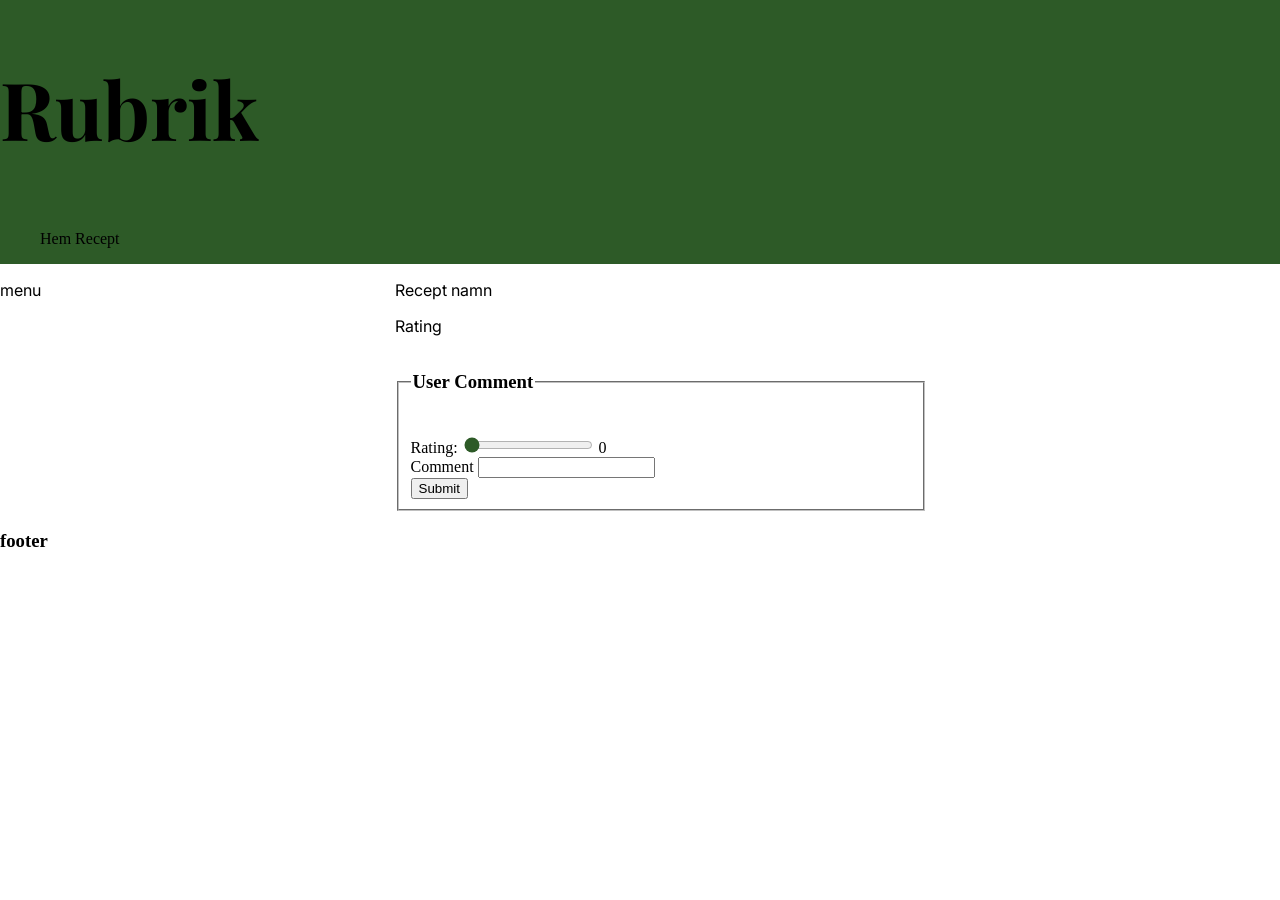
==== recept.html @ 5d12f4b0 "added required" ====
<!DOCTYPE html>
<html lang="en">
    <head>
        <meta charset="UTF-8" />
        <meta name="viewport" content="width=device-width, initial-scale=1.0">
        <title>Title</title>
        <link rel="stylesheet" href="css/style.css">
    </head>
    <body class="container">
        <header class="header">
            <h1>Rubrik</h1>
        </header>
        <section class="navigation">
            <nav>
                <ul>
                    <li>
                        <a href="index.html">Hem</a>
                    </li>
                    <li>
                        <a href="recept.html">Recept</a>
                    </li>
                </ul>
            </nav>
        </section>
        <section class="menu">
            <p>menu</p>
        </section>
        <section class="content">
            <p>Recept namn</p>
            <p>Rating</p>
            <!-- Lägg till ingredienser och how to här -->
            <form>
                <fieldset style="width: 500px;">
                    <legend><h3>User Comment</h3></legend>
                        <br><label for="rating">Rating: </label>
                        <input type="range" min="0" max="5" value="0" step="0.5" oninput="this.nextElementSibling.value = this.value" style="accent-color: #2D5A27;" required>
                        <output>0</output><br>
                        <label for="comment">Comment</label>
                        <input type="text" min="10" max="250"><br>
                        <input type="submit">
                </fieldset>
            </form>
        </section>
        <footer class="footer">
            <h3>footer</h3>
        </footer>
    </body>
</html>
---- css/style.css ----
@import url('https://fonts.googleapis.com/css2?family=Playfair+Display:ital,wght@0,400..900;1,400..900&display=swap');
@import url('https://fonts.googleapis.com/css2?family=Inter:ital,opsz,wght@0,14..32,100..900;1,14..32,100..900&display=swap');

body{
    margin: 0 auto;
}
.monsieur-la-doulaise-regular {
  font-family: "Monsieur La Doulaise", cursive;
  font-weight: 400;
  font-style: normal;
}

.container{
    display: grid;
    grid-template-areas: 
    "header header"
    "navigation navigation"
    "menu content"
    "footer footer";
}

.container header.header{
    grid-area: header;
}

.container .navigation{
    grid-area: navigation;
    background-color: #2D5A27;
}

.container section.menu{
    grid-area: menu;
}

.container section.content {
    width: 100%;
    max-width: 1200px;
    grid-area: content;
}

.container footer.footer{
    grid-area: footer;
}

li{
    display: inline-block;
}

a{
    text-decoration: none;
    color: black;
}

a:hover{
    color: rebeccapurple;
}


h1{
      font-family: "Playfair Display", serif;
      font-size: 5rem;
}

p{
    font-family: "Inter", sans-serif;
}

header{
    background-color: #2D5A27;
}
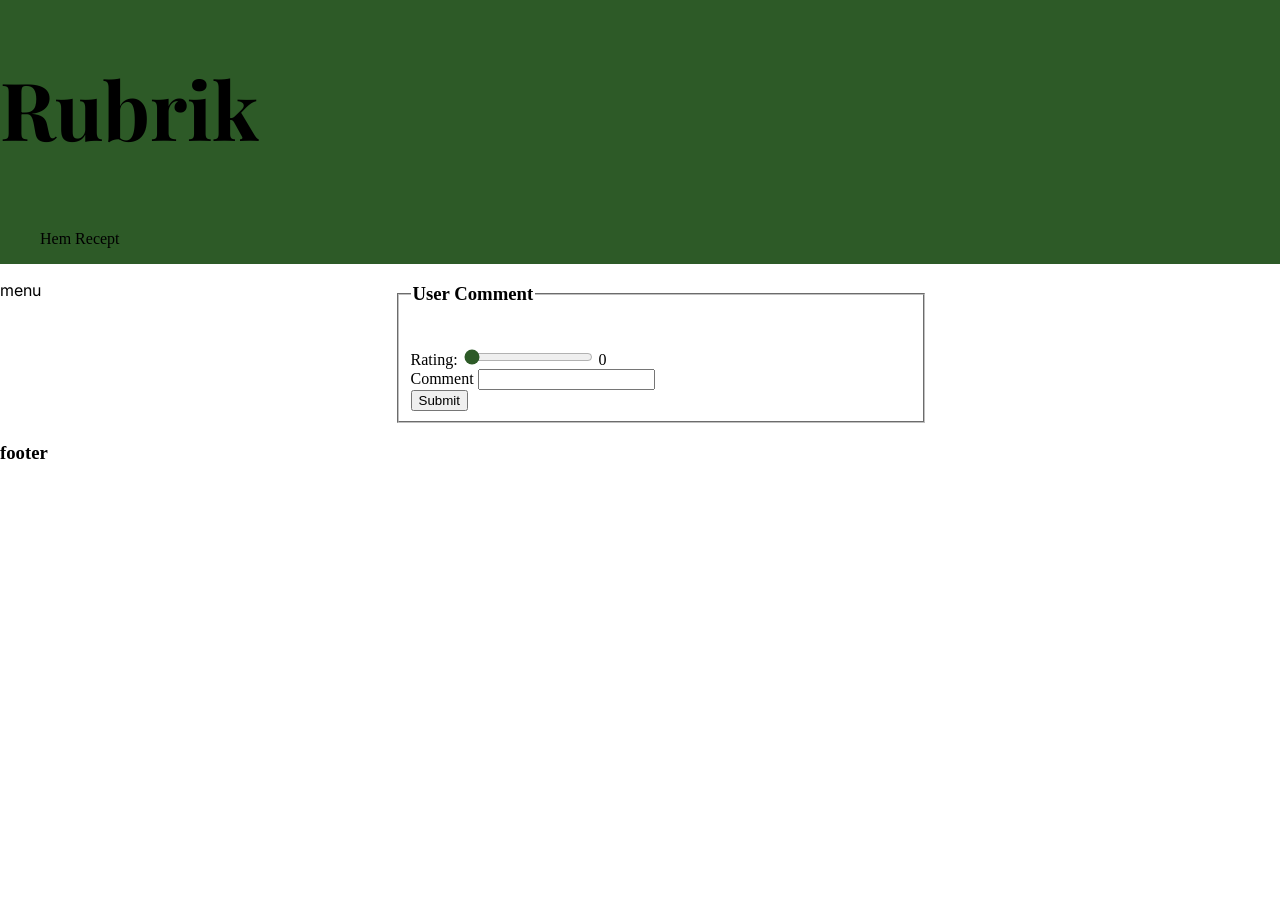
==== commit bb80ac31: "added js code for fetch and code to dynamically show whgich recipe is choosen on the page." ====
--- a/recept.html
+++ b/recept.html
@@ -17,7 +17,7 @@
                         <a href="index.html">Hem</a>
                     </li>
                     <li>
-                        <a href="recept.html">Recept</a>
+                        <a href="receptlista.html">Recept</a>
                     </li>
                 </ul>
             </nav>
@@ -26,17 +26,17 @@
             <p>menu</p>
         </section>
         <section class="content">
-            <p>Recept namn</p>
-            <p>Rating</p>
-            <!-- Lägg till ingredienser och how to här -->
-            <form>
+            <article id="receptContent">
+
+            </article>
+            <form id="formReg">
                 <fieldset style="width: 500px;">
                     <legend><h3>User Comment</h3></legend>
                         <br><label for="rating">Rating: </label>
-                        <input type="range" min="0" max="5" value="0" step="0.5" oninput="this.nextElementSibling.value = this.value" style="accent-color: #2D5A27;" required>
+                        <input id="rating" type="range" min="0" max="5" value="0" step="0.5" oninput="this.nextElementSibling.value = this.value" style="accent-color: #2D5A27;" required>
                         <output>0</output><br>
                         <label for="comment">Comment</label>
-                        <input type="text" min="10" max="250"><br>
+                        <input id="comment" type="text" min="10" max="250"><br>
                         <input type="submit">
                 </fieldset>
             </form>
@@ -44,5 +44,6 @@
         <footer class="footer">
             <h3>footer</h3>
         </footer>
+        <script src="js/recipe.js"></script>
     </body>
 </html>
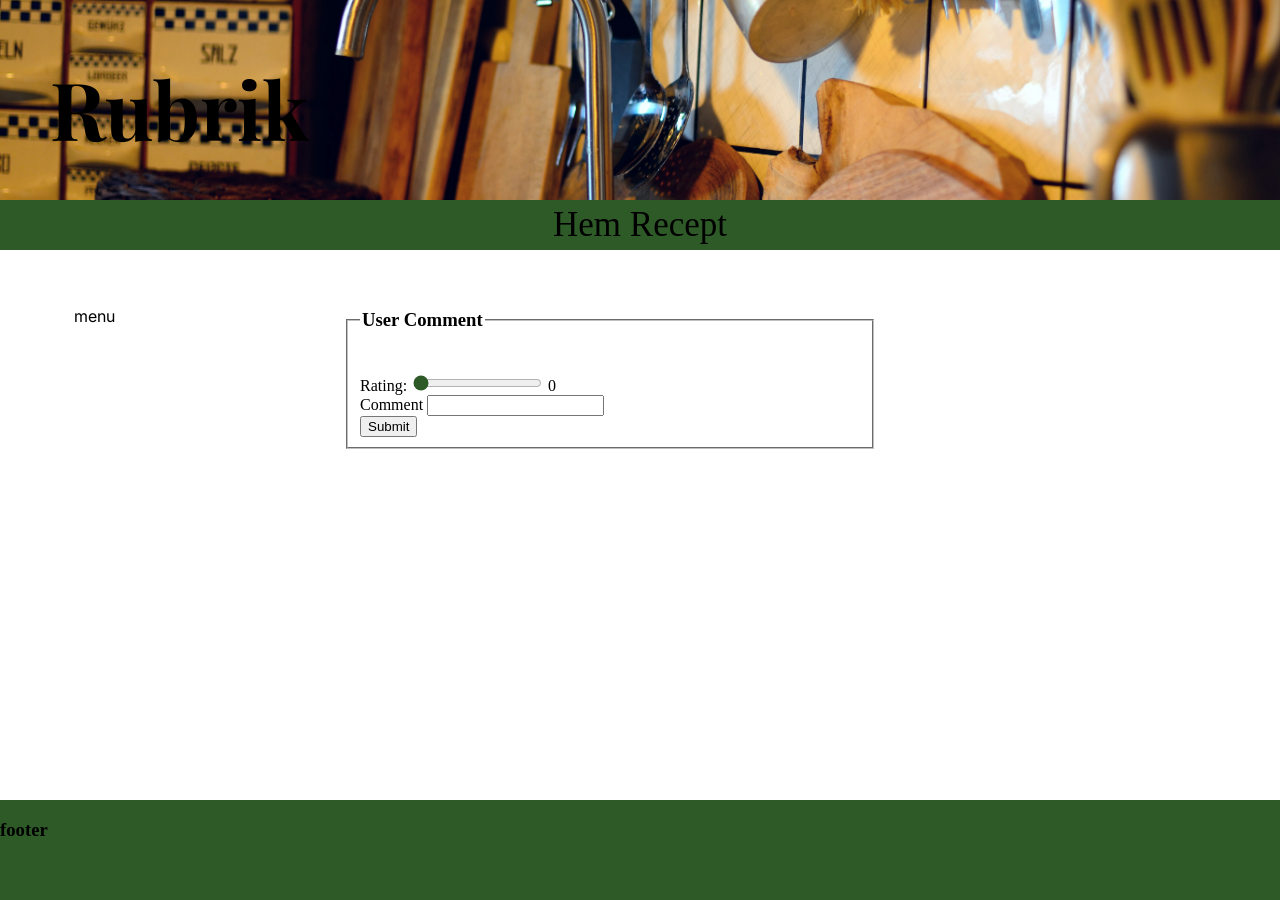
==== commit 37c62137: "updated css and html" ====
--- a/recept.html
+++ b/recept.html
@@ -22,6 +22,7 @@
                 </ul>
             </nav>
         </section>
+        <section class="midWrapp">
         <section class="menu">
             <p>menu</p>
         </section>
@@ -41,6 +42,7 @@
                 </fieldset>
             </form>
         </section>
+        </section>
         <footer class="footer">
             <h3>footer</h3>
         </footer>
--- a/css/style.css
+++ b/css/style.css
@@ -3,6 +3,7 @@
 
 body{
     margin: 0 auto;
+    padding: 0;
 }
 .monsieur-la-doulaise-regular {
   font-family: "Monsieur La Doulaise", cursive;
@@ -11,35 +12,66 @@
 }
 
 .container{
-    display: grid;
-    grid-template-areas: 
-    "header header"
-    "navigation navigation"
-    "menu content"
-    "footer footer";
+    display: flex;
+    flex-direction: column;
+    min-height: 100vh;
 }
+
 
 .container header.header{
     grid-area: header;
+    height: 200px;
+    width: 100%;
+    background-image: url("../img/congerdesign-kitchen-4785218.jpg");
+    background-size:cover;
+    background-position:center;
 }
 
 .container .navigation{
     grid-area: navigation;
+    height: 50px;
+    width: 100%;
     background-color: #2D5A27;
 }
 
-.container section.menu{
+.midWrapp {
+    display: grid;
+    grid-template-areas: "menu content";
+    grid-template-columns: 280px 1fr; 
+    max-width: 1200px; 
+    width: 90%;       
+    margin: 40px auto; 
+    flex: 1;           
+}
+
+nav{
+    text-align: center;
+    font-size: 35px;
+}
+
+nav ul{
+    margin: 0;
+    margin-top: 5px;
+    padding: 0;
+}
+
+.middle-wrapper section.menu {
     grid-area: menu;
 }
 
-.container section.content {
-    width: 100%;
-    max-width: 1200px;
+.middle-wrapper section.content {
     grid-area: content;
+}
+
+.menu p{
+    margin-left: 10px;
 }
 
 .container footer.footer{
     grid-area: footer;
+    height: 100px;
+    background-color: #2D5A27;
+    width: 100%;
 }
 
 li{
@@ -59,6 +91,7 @@
 h1{
       font-family: "Playfair Display", serif;
       font-size: 5rem;
+      margin-left: 50px;
 }
 
 p{
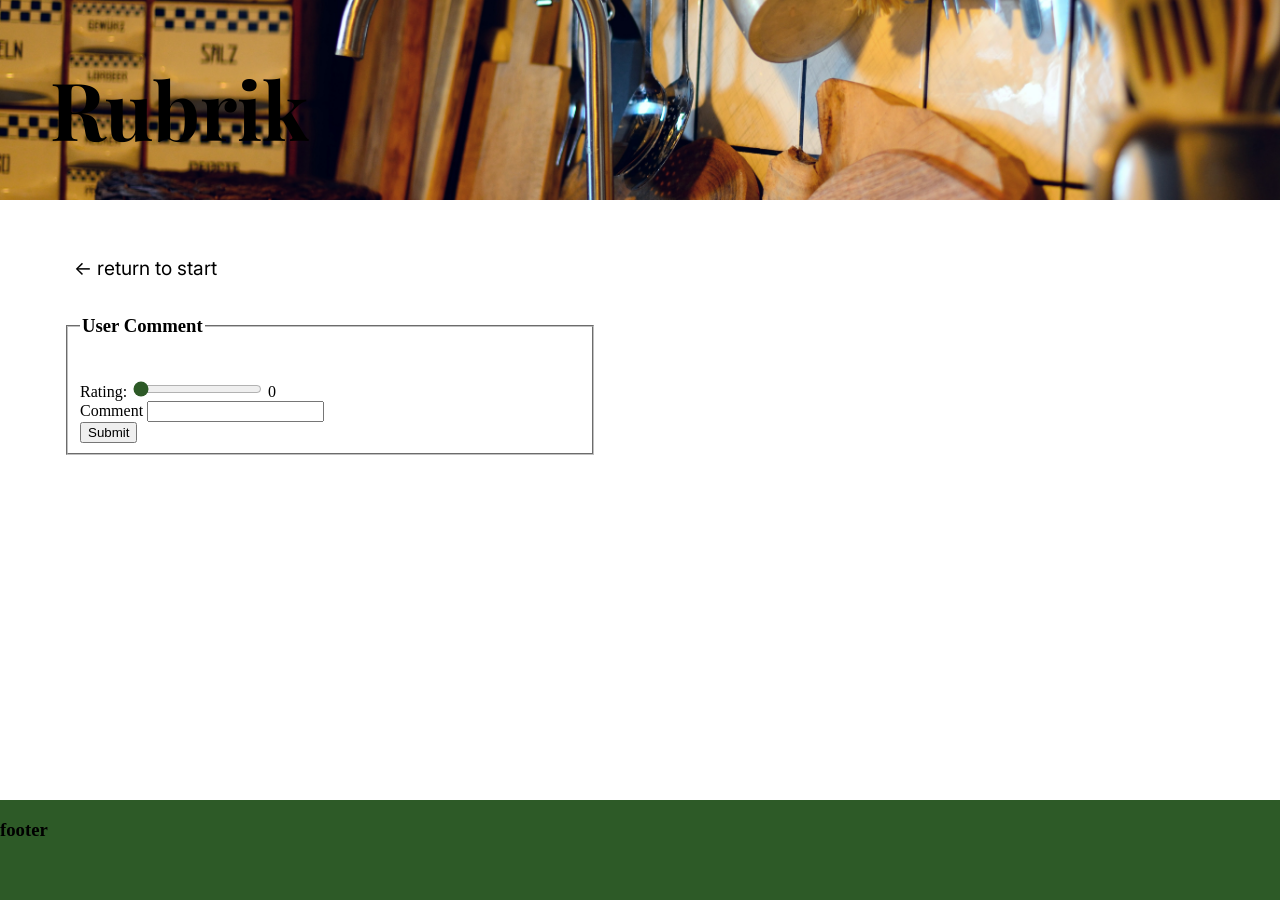
==== commit be6b4bf8: "removed nav, updated style" ====
--- a/recept.html
+++ b/recept.html
@@ -10,23 +10,11 @@
         <header class="header">
             <h1>Rubrik</h1>
         </header>
-        <section class="navigation">
-            <nav>
-                <ul>
-                    <li>
-                        <a href="index.html">Hem</a>
-                    </li>
-                    <li>
-                        <a href="receptlista.html">Recept</a>
-                    </li>
-                </ul>
-            </nav>
         </section>
         <section class="midWrapp">
-        <section class="menu">
-            <p>menu</p>
-        </section>
-        <section class="content">
+        
+        <section class="menu content">
+            <p><a href="index.html"><- return to start</a></p>
             <article id="receptContent">
 
             </article>
--- a/css/style.css
+++ b/css/style.css
@@ -81,6 +81,7 @@
 a{
     text-decoration: none;
     color: black;
+    font-size: 1.2rem;
 }
 
 a:hover{
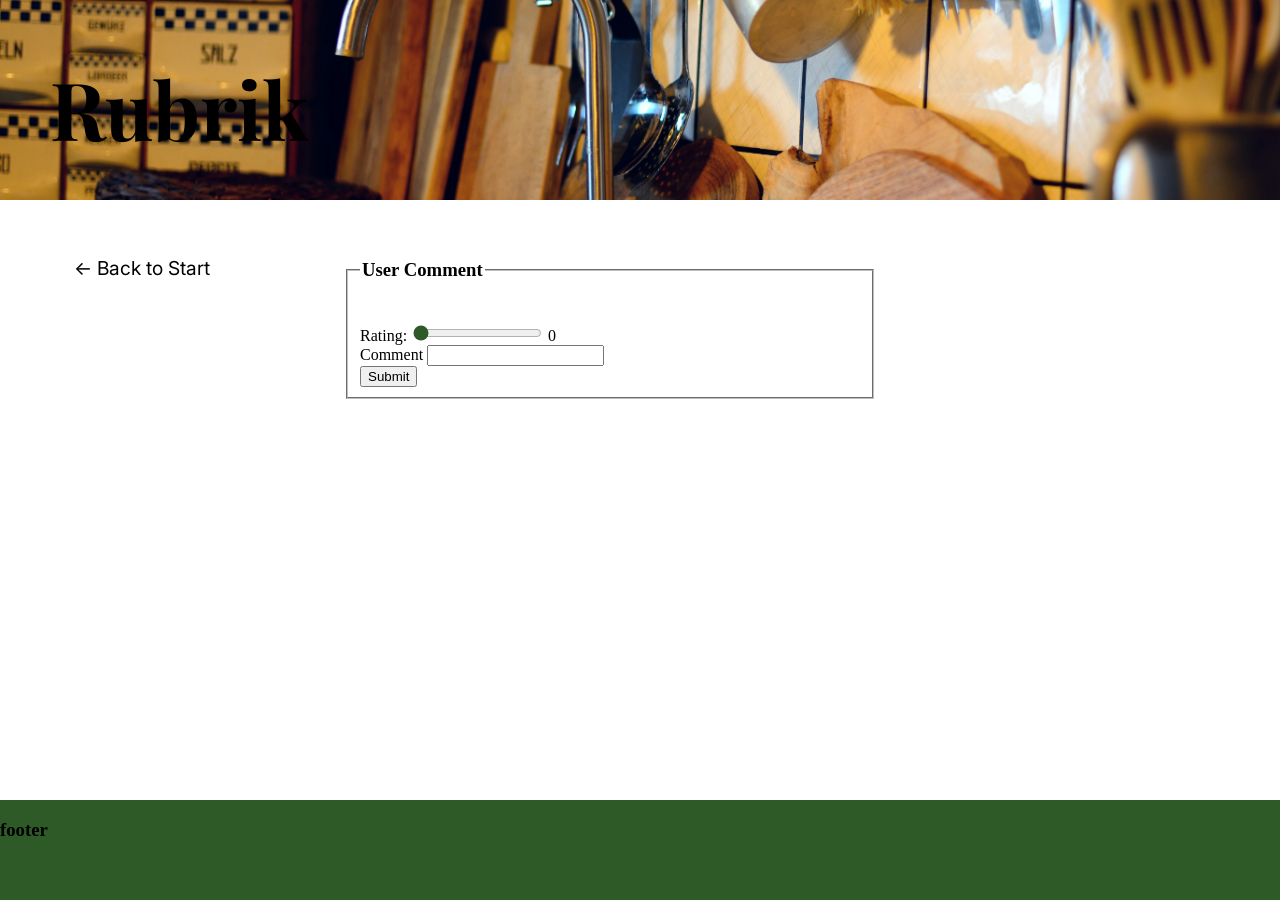
==== commit 6f806180: "fixed recept page to show a back to start link, added step numbers to how to part." ====
--- a/recept.html
+++ b/recept.html
@@ -10,13 +10,12 @@
         <header class="header">
             <h1>Rubrik</h1>
         </header>
+        <section class="midWrapp">
+        <section class="menu">
+            <p><a href="index.html"><- Back to Start</a></p>
         </section>
-        <section class="midWrapp">
-        
         <section class="menu content">
-            <p><a href="index.html"><- return to start</a></p>
             <article id="receptContent">
-
             </article>
             <form id="formReg">
                 <fieldset style="width: 500px;">
--- a/css/style.css
+++ b/css/style.css
@@ -42,6 +42,7 @@
     width: 90%;       
     margin: 40px auto; 
     flex: 1;           
+    justify-content: center;
 }
 
 nav{
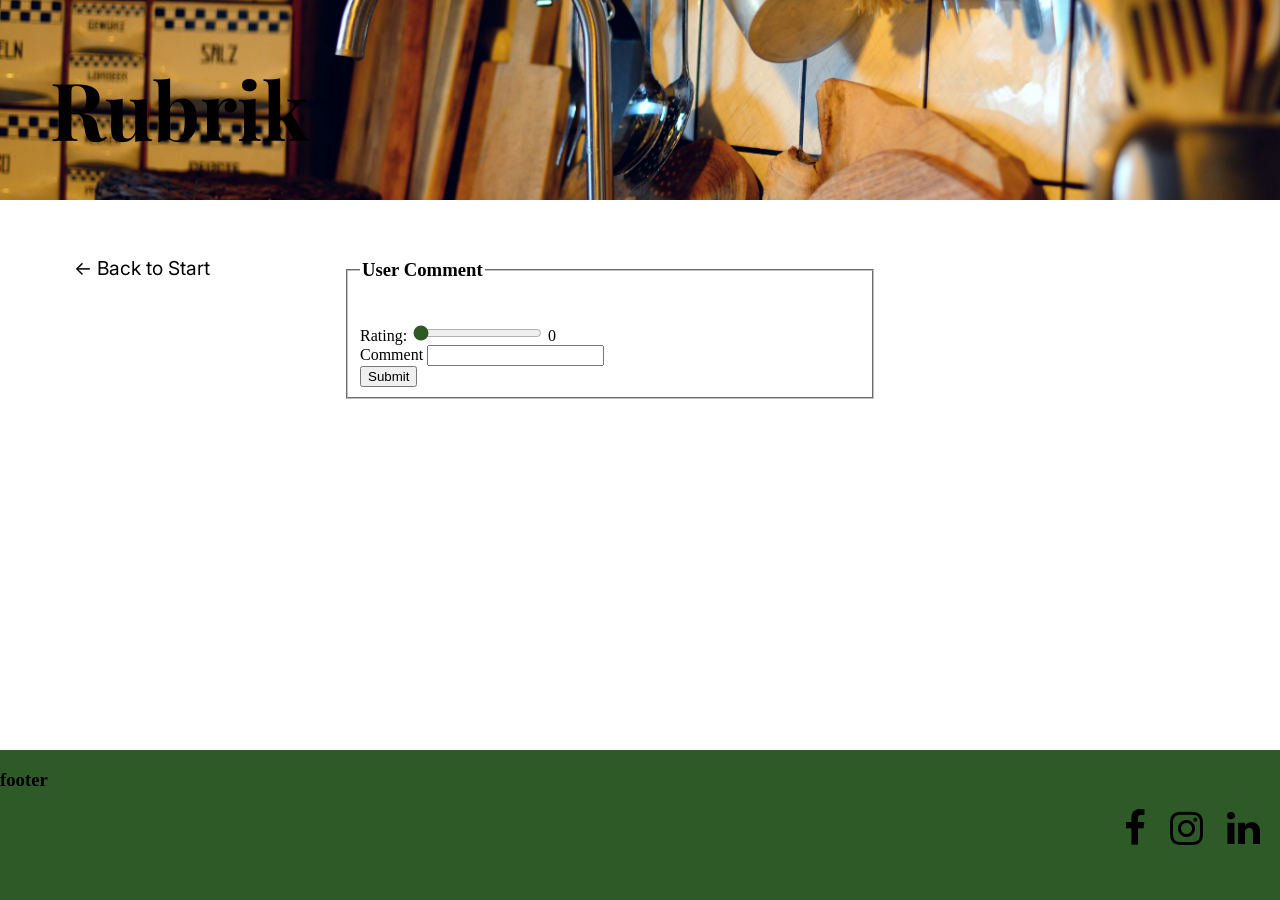
==== commit 6ad42da7: "added social media links to webpages" ====
--- a/recept.html
+++ b/recept.html
@@ -5,6 +5,7 @@
         <meta name="viewport" content="width=device-width, initial-scale=1.0">
         <title>Title</title>
         <link rel="stylesheet" href="css/style.css">
+        <link rel="stylesheet" href="https://cdnjs.cloudflare.com/ajax/libs/font-awesome/4.7.0/css/font-awesome.min.css">
     </head>
     <body class="container">
         <header class="header">
@@ -32,6 +33,12 @@
         </section>
         <footer class="footer">
             <h3>footer</h3>
+            <section style="float: right;">
+                <a href='#'><i href="#" class="fa fa-facebook fa-2x"></i></a>
+                <a href="#"><i class="fa fa-instagram fa-2x"></i></a>
+                <a href="#"><i href="#" class="fa fa-linkedin fa-2x"></i></a>
+            </section>
+            
         </footer>
         <script src="js/recipe.js"></script>
     </body>
--- a/css/style.css
+++ b/css/style.css
@@ -70,7 +70,7 @@
 
 .container footer.footer{
     grid-area: footer;
-    height: 100px;
+    height: 150px;
     background-color: #2D5A27;
     width: 100%;
 }
@@ -100,6 +100,7 @@
     font-family: "Inter", sans-serif;
 }
 
-header{
-    background-color: #2D5A27;
-}
+i{
+    margin-right: 20px;
+    margin-bottom: 5px;
+}
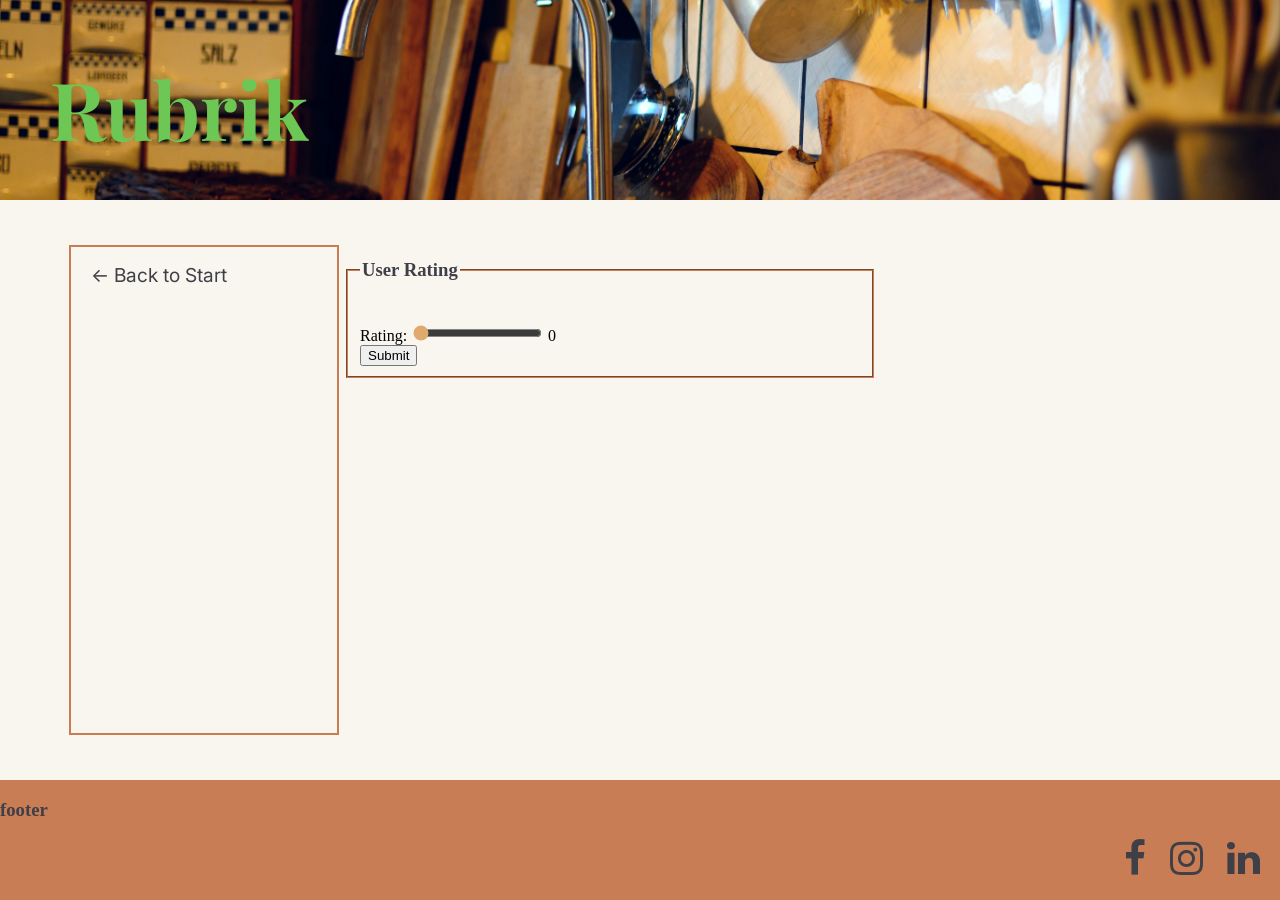
==== commit fa852272: "changed css settings for colors on the webpage" ====
--- a/recept.html
+++ b/recept.html
@@ -15,17 +15,15 @@
         <section class="menu">
             <p><a href="index.html"><- Back to Start</a></p>
         </section>
-        <section class="menu content">
+        <section class="content">
             <article id="receptContent">
             </article>
             <form id="formReg">
                 <fieldset style="width: 500px;">
-                    <legend><h3>User Comment</h3></legend>
+                    <legend><h3>User Rating</h3></legend>
                         <br><label for="rating">Rating: </label>
-                        <input id="rating" type="range" min="0" max="5" value="0" step="0.5" oninput="this.nextElementSibling.value = this.value" style="accent-color: #2D5A27;" required>
+                        <input id="rating" type="range" min="0" max="5" value="0" step="0.5" oninput="this.nextElementSibling.value = this.value" style="accent-color: #E0A96D;" required>
                         <output>0</output><br>
-                        <label for="comment">Comment</label>
-                        <input id="comment" type="text" min="10" max="250"><br>
                         <input type="submit">
                 </fieldset>
             </form>
--- a/css/style.css
+++ b/css/style.css
@@ -4,6 +4,7 @@
 body{
     margin: 0 auto;
     padding: 0;
+    background-color: #F9F6F0;
 }
 .monsieur-la-doulaise-regular {
   font-family: "Monsieur La Doulaise", cursive;
@@ -27,12 +28,6 @@
     background-position:center;
 }
 
-.container .navigation{
-    grid-area: navigation;
-    height: 50px;
-    width: 100%;
-    background-color: #2D5A27;
-}
 
 .midWrapp {
     display: grid;
@@ -45,33 +40,40 @@
     justify-content: center;
 }
 
-nav{
-    text-align: center;
-    font-size: 35px;
-}
-
-nav ul{
-    margin: 0;
-    margin-top: 5px;
-    padding: 0;
-}
-
 .middle-wrapper section.menu {
     grid-area: menu;
+    border: 2px solid black;
 }
 
 .middle-wrapper section.content {
     grid-area: content;
 }
 
+.content{
+    justify-content: center;
+}
+
+.content article{
+    margin-left: 20px;
+}
+
+.menu{
+    border: 2px solid #C87D55;
+    margin: 5px;
+}
+
 .menu p{
-    margin-left: 10px;
+    margin-left: 20px;
+}
+
+.menu h2{
+    text-align: center;
 }
 
 .container footer.footer{
     grid-area: footer;
-    height: 150px;
-    background-color: #2D5A27;
+    height: 120px;
+    background-color: #C87D55;
     width: 100%;
 }
 
@@ -81,12 +83,12 @@
 
 a{
     text-decoration: none;
-    color: black;
+    color: #3F3F47;
     font-size: 1.2rem;
 }
 
 a:hover{
-    color: rebeccapurple;
+    color: #726056;
 }
 
 
@@ -94,13 +96,40 @@
       font-family: "Playfair Display", serif;
       font-size: 5rem;
       margin-left: 50px;
+      color: #6CC754;
 }
 
 p{
     font-family: "Inter", sans-serif;
+    color: #3F3F47;
+}
+
+h2{
+        color: #3F3F47;
+}
+
+h3{
+        color: #3F3F47;
+}
+
+h4{
+        color: #3F3F47;
+}
+
+strong{
+    color: #3F3F47;
 }
 
 i{
     margin-right: 20px;
-    margin-bottom: 5px;
+    margin-bottom: 15px;
+}
+
+form{
+    width: 50px;
+}
+
+fieldset{
+    border-color: #C87D55;
+    width: 50px;
 }
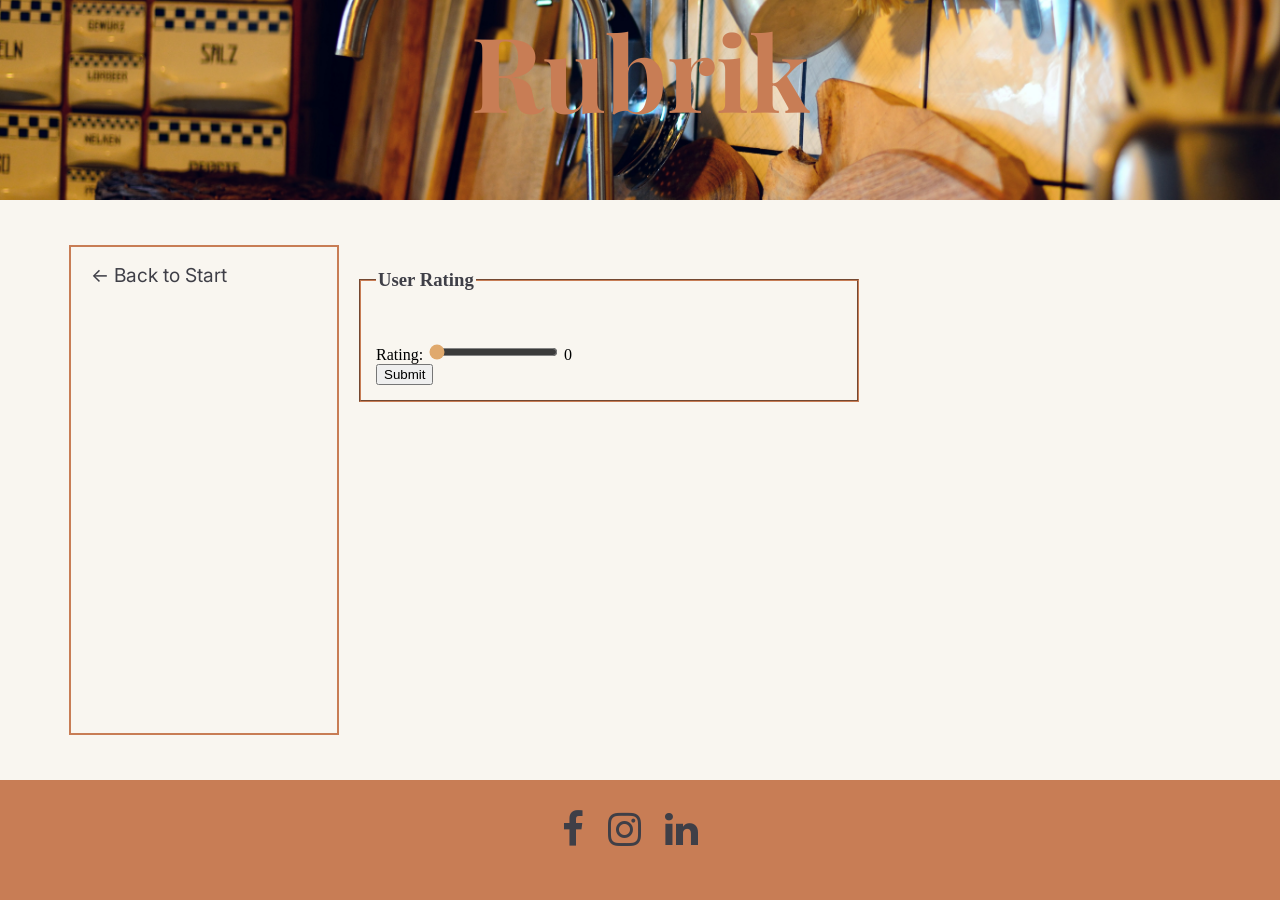
==== commit c9571c0e: "some more changes to css, added validation to form" ====
--- a/recept.html
+++ b/recept.html
@@ -26,17 +26,15 @@
                         <output>0</output><br>
                         <input type="submit">
                 </fieldset>
-            </form>
+                </form>
+            </section>
         </section>
-        </section>
-        <footer class="footer">
-            <h3>footer</h3>
-            <section style="float: right;">
+        <footer class="footer">        
+            <section class="icons">
                 <a href='#'><i href="#" class="fa fa-facebook fa-2x"></i></a>
                 <a href="#"><i class="fa fa-instagram fa-2x"></i></a>
                 <a href="#"><i href="#" class="fa fa-linkedin fa-2x"></i></a>
             </section>
-            
         </footer>
         <script src="js/recipe.js"></script>
     </body>
--- a/css/style.css
+++ b/css/style.css
@@ -1,38 +1,41 @@
 @import url('https://fonts.googleapis.com/css2?family=Playfair+Display:ital,wght@0,400..900;1,400..900&display=swap');
 @import url('https://fonts.googleapis.com/css2?family=Inter:ital,opsz,wght@0,14..32,100..900;1,14..32,100..900&display=swap');
 
-body{
+* {
+    box-sizing: border-box;
+}
+
+body {
     margin: 0 auto;
     padding: 0;
     background-color: #F9F6F0;
 }
+
 .monsieur-la-doulaise-regular {
-  font-family: "Monsieur La Doulaise", cursive;
-  font-weight: 400;
-  font-style: normal;
+    font-family: "Monsieur La Doulaise", cursive;
+    font-weight: 400;
+    font-style: normal;
 }
 
-.container{
+.container {
     display: flex;
     flex-direction: column;
     min-height: 100vh;
 }
 
-
-.container header.header{
+.container header.header {
     grid-area: header;
     height: 200px;
     width: 100%;
     background-image: url("../img/congerdesign-kitchen-4785218.jpg");
-    background-size:cover;
-    background-position:center;
+    background-size: cover;
+    background-position: center;
 }
-
 
 .midWrapp {
     display: grid;
     grid-template-areas: "menu content";
-    grid-template-columns: 280px 1fr; 
+    grid-template-columns: 280px minmax(0, 1fr);; 
     max-width: 1200px; 
     width: 90%;       
     margin: 40px auto; 
@@ -40,96 +43,152 @@
     justify-content: center;
 }
 
-.middle-wrapper section.menu {
+.midWrapp section.menu {
     grid-area: menu;
-    border: 2px solid black;
+    border: 2px solid #C87D55;
 }
 
-.middle-wrapper section.content {
+.midWrapp section.content {
     grid-area: content;
 }
 
-.content{
+.content {
     justify-content: center;
+    padding: 0 15px; 
+    min-width: 0;
 }
 
-.content article{
+.content article {
     margin-left: 20px;
 }
 
-.menu{
+.menu {
     border: 2px solid #C87D55;
     margin: 5px;
 }
 
-.menu p{
+.menu p {
     margin-left: 20px;
 }
 
-.menu h2{
+.menu h2 {
     text-align: center;
 }
 
-.container footer.footer{
+.container footer.footer {
     grid-area: footer;
     height: 120px;
     background-color: #C87D55;
     width: 100%;
+    padding: 0 20px;
 }
 
-li{
-    display: inline-block;
+ul, ol {
+    padding-left: 25px;
+    margin-left: 0;
+    list-style-type: none;
 }
 
-a{
+a {
     text-decoration: none;
     color: #3F3F47;
     font-size: 1.2rem;
 }
 
-a:hover{
+a:hover {
     color: #726056;
 }
 
-
-h1{
-      font-family: "Playfair Display", serif;
-      font-size: 5rem;
-      margin-left: 50px;
-      color: #6CC754;
+h1 {
+    font-family: "Playfair Display", serif;
+    font-size: 6.5rem;
+    text-align: center;
+    
+    color: #C87D55;
+    margin: 0 auto;
 }
 
-p{
+p, strong {
     font-family: "Inter", sans-serif;
     color: #3F3F47;
 }
 
-h2{
-        color: #3F3F47;
-}
-
-h3{
-        color: #3F3F47;
-}
-
-h4{
-        color: #3F3F47;
-}
-
-strong{
+h2, h3, h4 {
     color: #3F3F47;
 }
 
-i{
+i {
     margin-right: 20px;
-    margin-bottom: 15px;
 }
 
-form{
-    width: 50px;
+form {
+    width: 100%;
+    max-width: 500px;
 }
 
-fieldset{
+fieldset {
     border-color: #C87D55;
-    width: 50px;
+    width: 100%;
+    max-width: 100%;
+    margin: 10px 0;
+    padding: 15px;
+}
+
+.icons{
+    margin-top: 30px;
+    text-align: center;
+}
+
+
+@media screen and (max-width: 768px) {
+    .container header.header {
+        height: 120px;
+    }
+
+    h1 {
+        font-size: 3rem;
+        margin-left: 0;
+        text-align: center;
+    }
+
+    .midWrapp {
+        grid-template-areas: 
+            "menu"
+            "content";
+        grid-template-columns: 1fr;
+        width: 100%;
+        max-width: 100%;
+        margin: 20px auto;
+    }
+
+    .content article {
+        margin-left: 0;
+        text-align: center;
+    }
+
+    .menu {
+        margin: 0 0 20px 0;
+    }
+
+    ul, ol {
+        padding-left: 20px;
+    }
+
+    form{
+        margin: 0 auto;
+    }
+}
+
+@media screen and (max-width: 480px) {
+    .container header.header {
+        height: 100px;
+    }
+
+    h1 {
+        font-size: 2.5rem;
+    }
+
+    a {
+        font-size: 1rem;
+    }
 }
